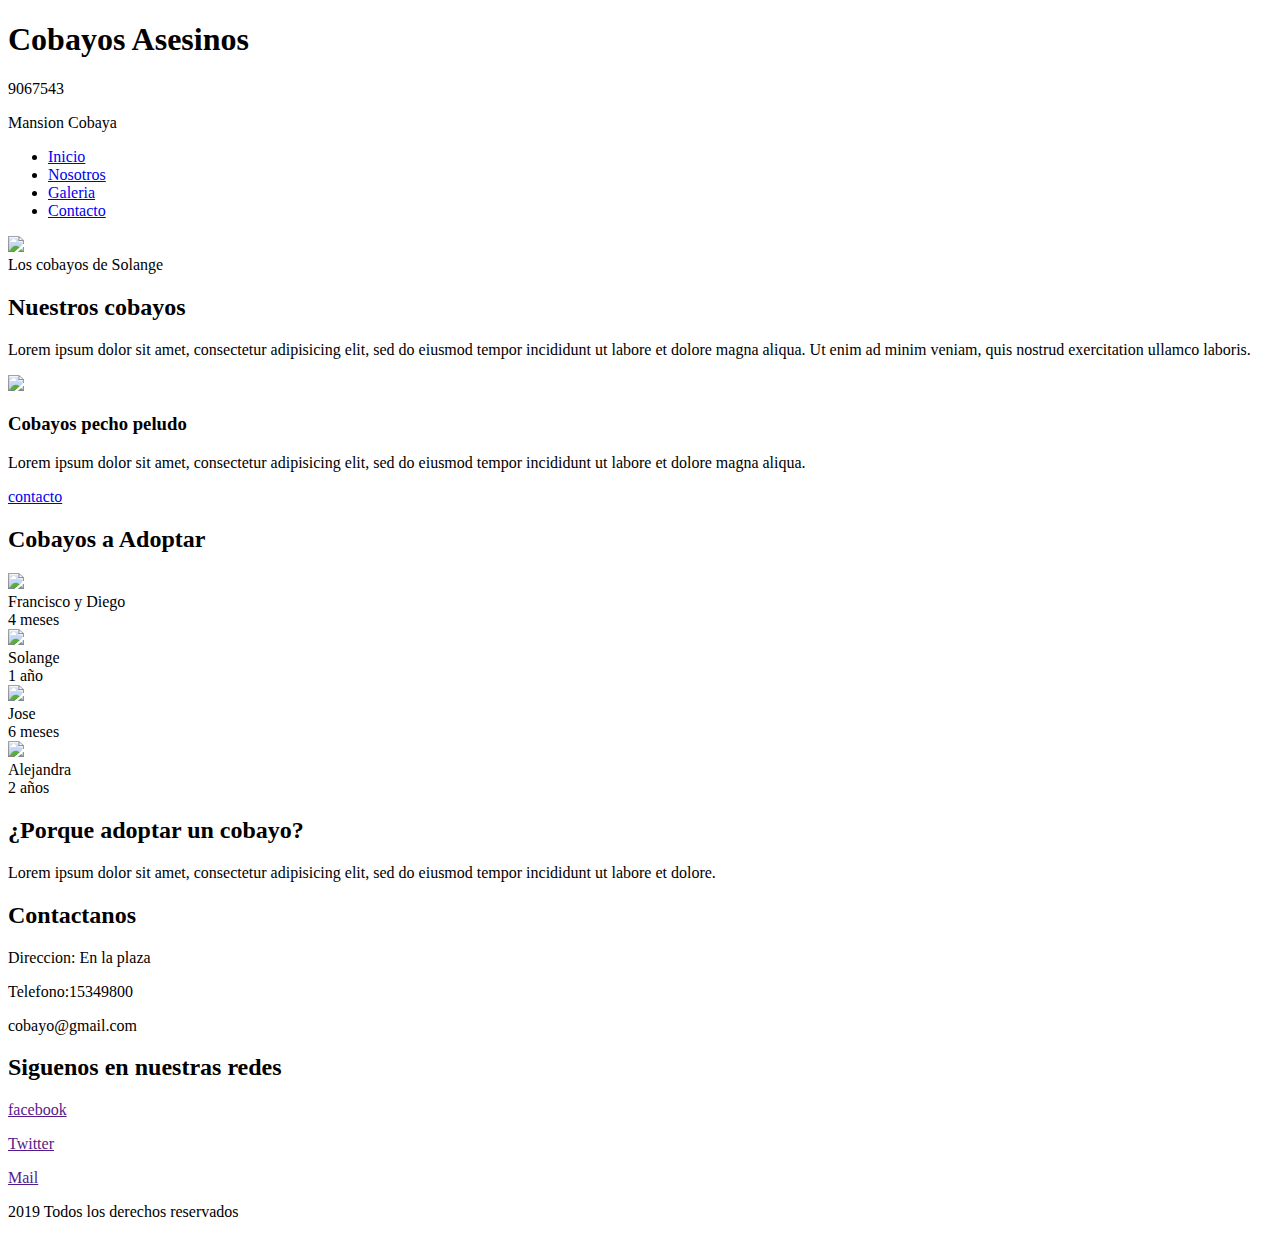
==== index.html @ 0d0b8eb7 "tp final en equipo" ====
<!DOCTYPE html>
<html lang="es">
<head>
	<meta charset="utf-8">
	<title>Cobayos Asesinos</title>
	<meta name="viewport" content="width=device-width, user-scalable= yes, initial-scale=1.0, maximum-scale=3.0, minimum-scale=1.0">
	<link rel="stylesheet" type="text/css" href="C:\Users\user\Desktop\tpcuv\estilos\estilos.css">
	<link href = "C:\Users\user\Desktop\tpcuv\estilos\fonts.css" rel = "stylesheet">
</head>
<body>
	<header class="main-header">
		<div class="container container--flex">
			<div class="logo-container column column--50">
				<h1 class="logo">Cobayos Asesinos</h1>
			</div>
			<div class="main-header__contactinfo column column--50">
				<p class="main-header__contactinfo__phone">
					<span class="icon-phone">9067543</span>
				</p>
				<p class="main-header__contactinfo__address">
					<span class="icon-location">Mansion Cobaya</span>
				</p>
			</div>
		</div>
	</header>
	<nav class="main-nav">
		<div class="container container--flex">
			<span class="icon-menu" id="btnmenu"></span>
			<ul class="menu" id="menu">
				<li class="menu__item"><a href="index.html" class="menu__link menu__link--select">Inicio</a></li>
				<li class="menu__item"><a href="C:\Users\user\Desktop\tpcuv\nosotros.html" class="menu__link">Nosotros</a></li>
				<li class="menu__item"><a href="galeria.html" class="menu__link">Galeria</a></li>
				<li class="menu__item"><a href="contacto.html" class="menu__link">Contacto</a></li>
			</ul>
			<div>
				<a href="" class="social-icon__link"><span class="icon-facebook"></span></a>
				<a href="" class="social-icon__link"><span class="icon-twitter"></span></a>
				<a href="" class="social-icon__link"><span class="icon-mail"></span></a>
			</div>
		</div>
	</nav>
	<section class="banner">
		<img src="C:\Users\user\Desktop\tpcuv\imagenes\imagen6.jpg"  class="banner__img">
		<div class="banner__content">Los cobayos de Solange</div>
	</section>
	<main class="main">
		<section class="group group--color">
			<div class="container">
				<h2 class="main__title">Nuestros cobayos</h2>
				<p class="main__txt">Lorem ipsum dolor sit amet, consectetur adipisicing elit, sed do eiusmod
				tempor incididunt ut labore et dolore magna aliqua. Ut enim ad minim veniam,
				quis nostrud exercitation ullamco laboris.</p>
			</div>
		</section>
		<section class="group main__about__description">
			<div class="container container--flex">
				<div class="column column--50">
					<img src="C:\Users\user\Desktop\tpcuv\imagenes\imagen5.jpeg">
				</div>
				<div class="column column--50">
					<h3 class="column__title">Cobayos pecho peludo</h3>
					<p class="column__txt">
						Lorem ipsum dolor sit amet, consectetur adipisicing elit, sed do eiusmod
						tempor incididunt ut labore et dolore magna aliqua.
					</p>
					<a href="C:\Users\user\Desktop\tpcuv\contacto.html" class="btn btn--contact">contacto</a>
				</div>
			</div>
		</section>
		<section class="group today-special">
			<h2 class="group__title">Cobayos a Adoptar</h2>
			<div class="container container--flex">
				<div class="column column--50-25">
					<img src="C:\Users\user\Desktop\tpcuv\imagenes\imagen9.jpg" class="today-special__img">
					<div class="today-special__title">Francisco y Diego</div>
					<div class="today-special__anio">4 meses</div>
				</div>
				<div class="column column--50-25">
					<img src="C:\Users\user\Desktop\tpcuv\imagenes\imagen7.jpg" class="today-special__img">
					<div class="today-special__title">Solange</div>
					<div class="today-special__anio">1 año</div>
				</div>
				<div class="column column--50-25">
					<img src="C:\Users\user\Desktop\tpcuv\imagenes\imagen2.jpeg" class="today-special__img">
					<div class="today-special__title">Jose</div>
					<div class="today-special__anio">6 meses</div>
				</div>
				<div class="column column--50-25">
					<img src="C:\Users\user\Desktop\tpcuv\imagenes\imagen4.jpeg" class="today-special__img">
					<div class="today-special__title">Alejandra</div>
					<div class="today-special__anio">2 años</div>
				</div>
			</div>
		</section>
	</main>
	<footer class="main-footer">
			<div class="container container--flex">
				<div class="column column--33">
					<h2 class="column__title"
					>¿Porque adoptar un cobayo?</h2>
					<p class="column__txt">Lorem ipsum dolor sit amet, consectetur adipisicing elit, sed do eiusmod
					tempor incididunt ut labore et dolore.</p>
				</div>
				<div class="column column--33">
					<h2 class="column__title"
					>Contactanos</h2>
					<p class="column__txt">Direccion: En la plaza</p>
					<p class="column__txt">Telefono:15349800</p>
					<p class="column__txt">cobayo@gmail.com</p>
				</div>
				<div class="column column--33">
					<h2 class="column__title"
					>Siguenos en nuestras redes</h2>
					<p class="column__txt"><a href="" class="icon-facebook">facebook</a></p>
					<p class="column__txt"><a href="" class="icon-twitter">Twitter</a></p>
                    <p class="column__txt"><a href="" class="icon-mail">Mail</a></p>
				</div>
				<p class="copy">2019 Todos los derechos reservados</p>
			</div>
	</footer>
	<script type="text/javascript" src="C:\Users\user\Desktop\tpcuv\js\javascript.js"></script>
</body>
</html>
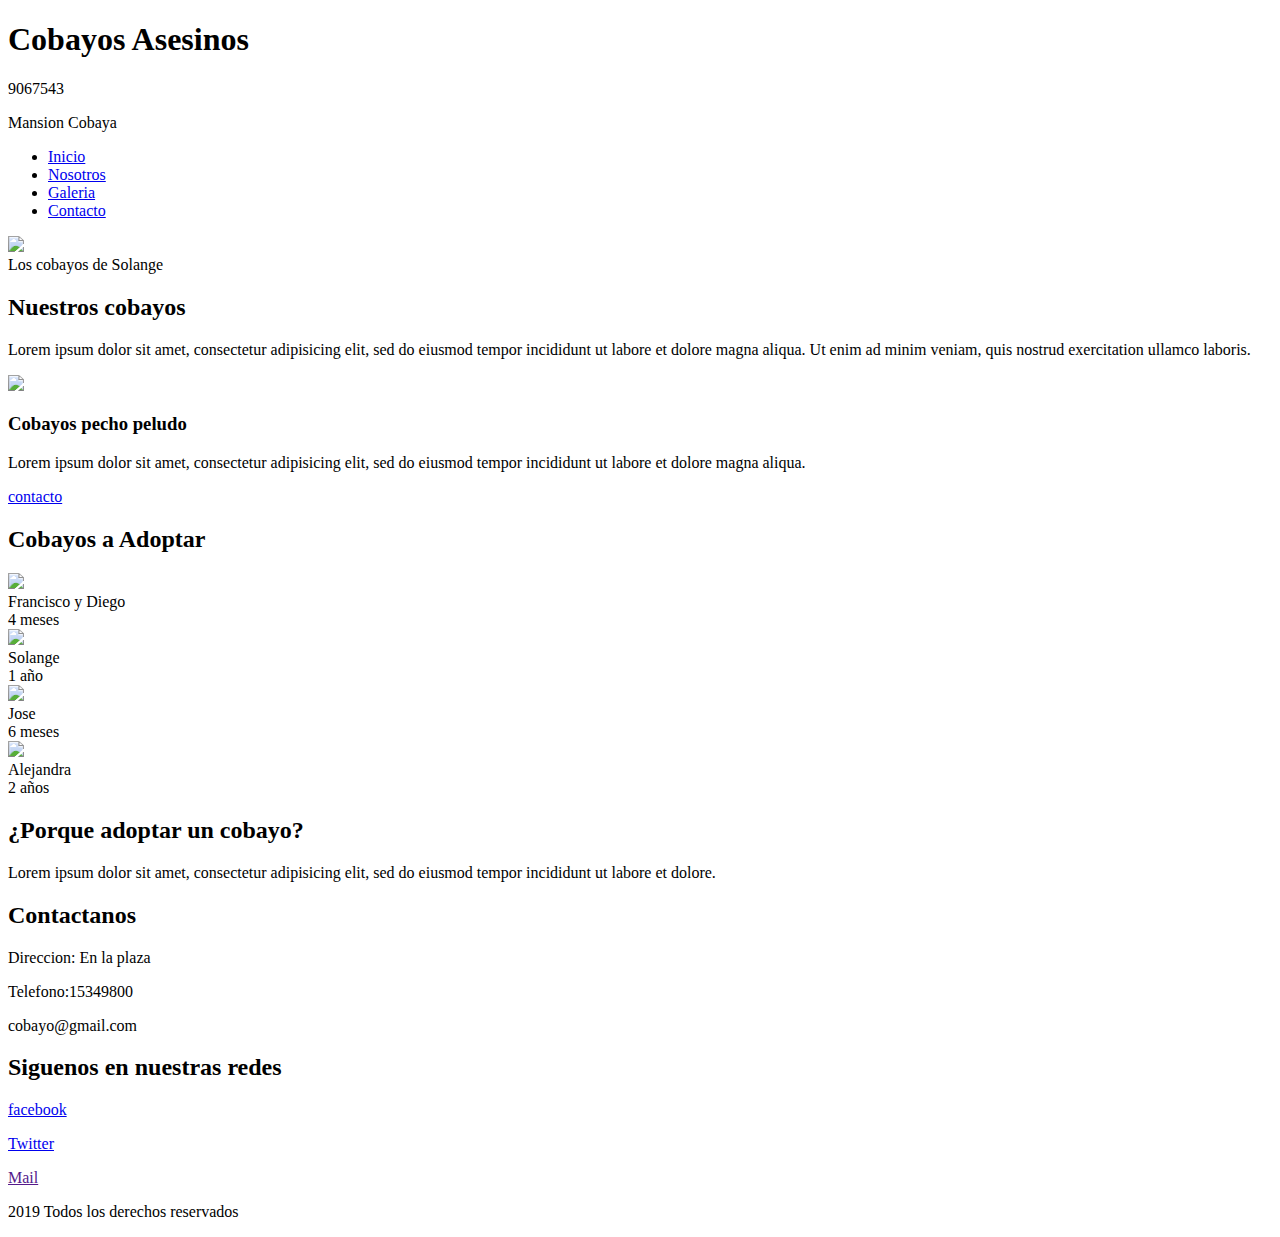
==== commit e082e3d6: "modifique en contactos agregue mapa de ubicacion y linkee fabebook y twitter" ====
--- a/index.html
+++ b/index.html
@@ -33,8 +33,8 @@
 				<li class="menu__item"><a href="contacto.html" class="menu__link">Contacto</a></li>
 			</ul>
 			<div>
-				<a href="" class="social-icon__link"><span class="icon-facebook"></span></a>
-				<a href="" class="social-icon__link"><span class="icon-twitter"></span></a>
+				<a href="https://www.facebook.com" target="_blank" class="social-icon__link"><span class="icon-facebook"></span></a>
+				<a href="https://twitter.com/" target= "-blank" class="social-icon__link"><span class="icon-twitter"></span></a>
 				<a href="" class="social-icon__link"><span class="icon-mail"></span></a>
 			</div>
 		</div>
@@ -111,8 +111,8 @@
 				<div class="column column--33">
 					<h2 class="column__title"
 					>Siguenos en nuestras redes</h2>
-					<p class="column__txt"><a href="" class="icon-facebook">facebook</a></p>
-					<p class="column__txt"><a href="" class="icon-twitter">Twitter</a></p>
+					<p class="column__txt"><a href="https://www.facebook.com" target="_blank" class="icon-facebook">facebook</a></p>
+					<p class="column__txt"><a href="https://twitter.com/" target= "-blank" class="icon-twitter">Twitter</a></p>
                     <p class="column__txt"><a href="" class="icon-mail">Mail</a></p>
 				</div>
 				<p class="copy">2019 Todos los derechos reservados</p>
